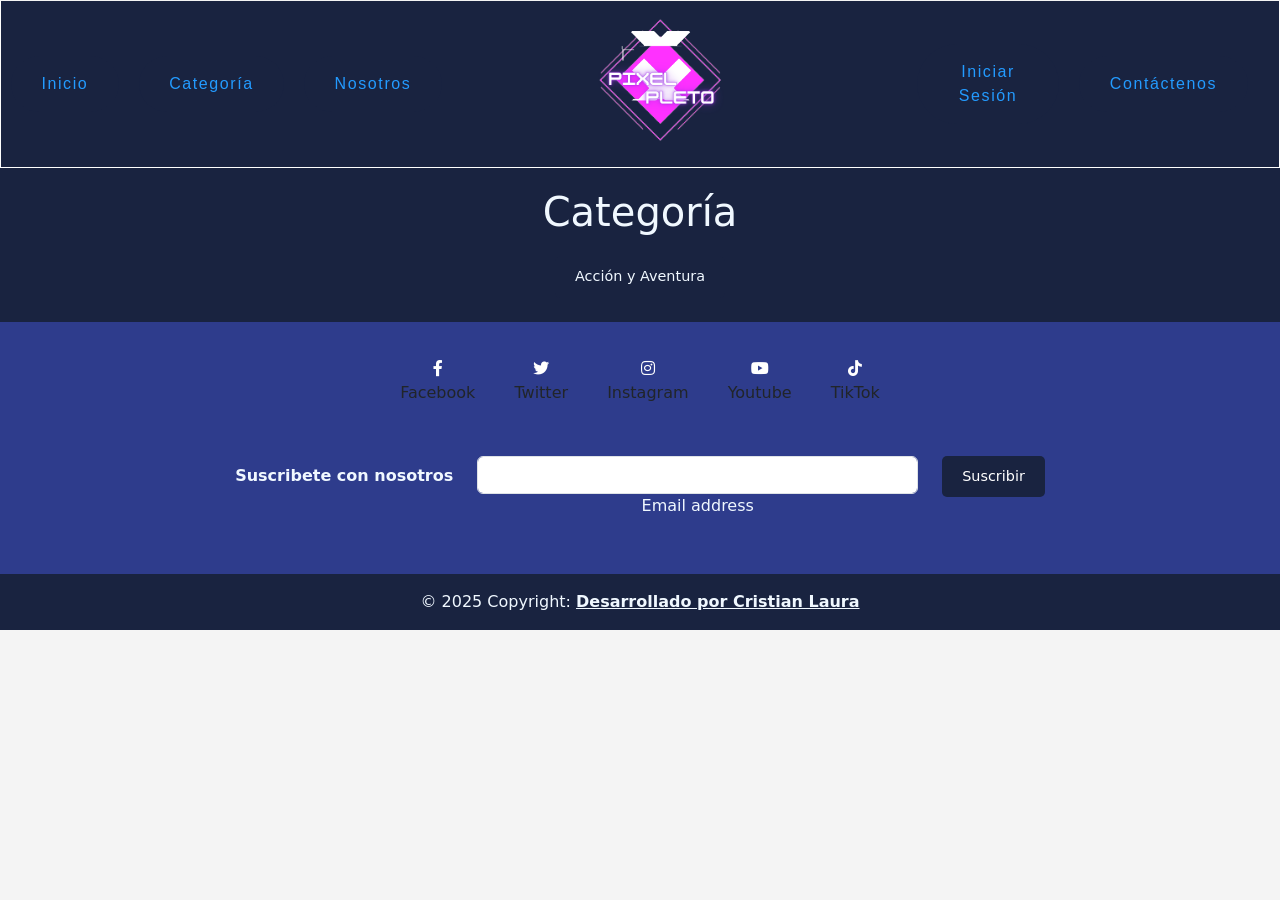
==== PAGES/accion.html @ 749a6708 "Primer commit" ====
<!DOCTYPE html>
<html lang="en">
<head>
    <meta charset="UTF-8">
    <meta name="viewport" content="width=device-width, initial-scale=1.0">
    <title>PixelPleto | Acción</title>
    <link rel="icon" href="../ASSETS/ICONS/Equipo.ico" type="image/x-icon">    
    <link rel="stylesheet" href="../ASSETS/CSS/style.css">
    <link href="https://cdn.jsdelivr.net/npm/bootstrap@5.3.5/dist/css/bootstrap.min.css" rel="stylesheet" integrity="sha384-SgOJa3DmI69IUzQ2PVdRZhwQ+dy64/BUtbMJw1MZ8t5HZApcHrRKUc4W0kG879m7" crossorigin="anonymous">
    <!-- link para los iconos de la social media-->
    <link href="https://cdnjs.cloudflare.com/ajax/libs/font-awesome/5.15.4/css/all.min.css" rel="stylesheet">
</head>
<body>
    <header>
        <nav class="navbar navbar-expand-lg">
            <div class="container-menu-img">
                <button class="navbar-toggler" type="button" data-bs-toggle="collapse" data-bs-target="#navbarExample01" aria-controls="navbarExample01" aria-expanded="false" aria-label="Toggle navigation">
                    <span class="navbar-toggler-icon"></span>
                </button>
                <div class="collapse navbar-collapse" id="navbarExample01">
                    <ul class="navbar-nav">
                        <li class="nav-item">
                            <a class="nav-point" href="../index.html">Inicio</a>
                        </li>
                        <li class="nav-item">
                            <a class="nav-point" href="./categoria.html">Categoría</a>
                        </li>
                        <li class="nav-item">
                            <a class="nav-point" href="#">Nosotros</a>
                        </li>
                    </ul>
                </div>
                <div class="container-logo-center">
                    <div class="container-img">
                        <a class="navbar-brand" href="../index.html">
                            <img src="../ASSETS/ICONS/Equipologo.svg" alt="PIXEL Logo" loading="lazy"/>
                        </a>
                    </div>
                </div>
                <div class="container-button-form">
                    <div class="container-button-header">
                        <button data-mdb-ripple-init type="button" class="nav-point" onclick="location.href='./login.html'">
                            Iniciar Sesión
                        </button>
                        <button data-mdb-ripple-init type="button" class="nav-point">
                            Contáctenos
                        </button>
                    </div>
                </div>
            </div>
        </nav>
    </header>
    <main>
        <div id="contenedor_juegos" class="container-galeria">
            <h1 class="text-center">Categoría</h1>
            <div class="group-button text-center mb-4">
                <button id="show-gallery" type="button" class="btn" data-mdb-ripple-init>Acción y Aventura</button>
            </div>
            <div id="galeria-content" class="hidden">
                <div class="row row-cols-1 row-cols-md-3 g-4">
                    <div class="col">
                        <div class="card">
                            <img src="../IMG/galeria/call-of-duty-modern.webp" class="card-img-top" alt="Hollywood Sign on The Hill"/>
                            <div class="card-body">
                                <h5 class="card-title">Card title</h5>
                                <p class="description">
                                    Lorem ipsum dolor sit amet consectetur adipisicing elit. Quisquam, voluptatibus.
                                </p>
                                <button type="button" class="btn btn-dark" data-mdb-ripple-init>Dark</button>
                            </div>
                        </div>
                    </div>
                    <div class="col">
                        <div class="card">
                            <img src="../IMG/galeria/the-last-of-us-part.webp" class="card-img-top" alt="Palm Springs Road"/>
                            <div class="card-body">
                                <h5 class="card-title">Card title</h5>
                                <button type="button" class="btn btn-dark" data-mdb-ripple-init>Dark</button>
                            </div>
                        </div>
                    </div>
                    <div class="col">
                        <div class="card">
                            <img src="../IMG/galeria/the-lords-of-the.webp" class="card-img-top" alt="Los Angeles Skyscrapers"/>
                            <div class="card-body">
                                <h5 class="card-title">Card title</h5>
                                <button type="button" class="btn btn-dark" data-mdb-ripple-init>Dark</button>
                            </div>
                        </div>
                    </div>
                    <div class="col">
                        <div class="card">
                            <img src="../IMG/galeria/throne-and-liberty.webp" class="card-img-top" alt="Skyscrapers"/>
                            <div class="card-body">
                                <h5 class="card-title">Card title</h5>
                                <button type="button" class="btn btn-dark" data-mdb-ripple-init>Dark</button>
                            </div>
                        </div>
                    </div>
                </div>    
            </div>
    
        </div>
    </main>
        <!-- Footer -->
        <footer class="container-footer text-center">
            <!-- Grid container -->
            <div class="container p-4">
            <!-- Section: Social media -->
                <section class="mb-4">
                    <!-- Facebook -->
                    <a data-mdb-ripple-init class="btn btn-outline btn-floating m-1" href="https://www.facebook.com" role="button">
                        <i class="fab fa-facebook-f text-white"></i>
                        <p>Facebook</p>
                    </a>
            
                    <!-- Twitter -->
                    <a data-mdb-ripple-init class="btn btn-outline btn-floating m-1" href="https://twitter.com" role="button">
                        <i class="fab fa-twitter text-white"></i>
                        <p>Twitter</p>
                    </a>
                    <!-- Instagram -->
                    <a data-mdb-ripple-init class="btn btn-outline btn-floating m-1" href="https://www.instagram.com" role="button">
                        <i class="fab fa-instagram text-white"></i>
                        <p>Instagram</p>
                    </a>
            
                    <!-- Youtube -->
                    <a data-mdb-ripple-init class="btn btn-outline btn-floating m-1" href="https://www.youtube.com" role="button">
                        <i class="fab fa-youtube text-white"></i>
                        <p>Youtube</p>
                    </a>
            
                    <!-- Tiktok -->
                    <a data-mdb-ripple-init class="btn btn-outline btn-floating m-1" href="https://www.tiktok.com" role="button">
                        <i class="fab fa-tiktok text-white"></i>
                        <p>TikTok</p>
                    </a>
                </section>
            <!-- Section: Social media -->
        
            <!-- Section: Form -->
                <section class="email-newsletter">
                    <form action="send">
                    <!--Grid row-->
                        <div class="row d-flex justify-content-center">
                            <!--Grid column-->
                            <div class="col-auto">
                                <p class="pt-2">
                                    <strong>Suscribete con nosotros</strong>
                                </p>
                            </div>
                            <!--Grid column-->
                
                            <!--Grid column-->
                            <div class="col-md-5 col-12">
                            <!-- Email input -->
                                <div data-mdb-input-init class="form-outline mb-4">
                                    <input type="email" id="form5Example24" class="form-control" />
                                    <label class="form-label" for="form5Example24">Email address</label>
                                </div>
                            </div>
                            <!--Grid column-->
                
                            <!--Grid column-->
                            <div class="col-auto">
                            <!-- Submit button -->
                                <button data-mdb-ripple-init type="submit" class="btn btn-outline mb-4">
                                    Suscribir
                                </button>
                            </div>
                            <!--Grid column-->
                        </div>
                    <!--Grid row-->
                    </form>
                </section>
            <!-- Section: Form -->
            </div>
            <!-- Grid container -->
        
            <!-- Copyright -->
            <div class="text-center-footer p-3">
                © 2025 Copyright:
                <a class="text-reset fw-bold" href="https://mdbootstrap.com/">Desarrollado por Cristian Laura</a>
            </div>
            <!-- Copyright -->
        </footer>
    <!-- Footer -->
    
    <script src="https://cdn.jsdelivr.net/npm/@popperjs/core@2.11.8/dist/umd/popper.min.js" integrity="sha384-I7E8VVD/ismYTF4hNIPjVp/Zjvgyol6VFvRkX/vR+Vc4jQkC+hVqc2pM8ODewa9r" crossorigin="anonymous"></script>
    <script src="https://cdn.jsdelivr.net/npm/bootstrap@5.3.5/dist/js/bootstrap.min.js" integrity="sha384-VQqxDN0EQCkWoxt/0vsQvZswzTHUVOImccYmSyhJTp7kGtPed0Qcx8rK9h9YEgx+" crossorigin="anonymous"></script>    
    <script src="../ASSETS/JS/script.js"></script>
    <script src="../ASSETS/JS/categoria.js"></script>
</body>
</html>
---- ASSETS/CSS/style.css ----
/* Estilos Generales */
* {
    margin: 0;
    border: 0;
    /*padding: 0;*/
    box-sizing: border-box;
}
html, body {
    width: 100%;
    font-size: 1rem;
    font-family: Arial, sans-serif;
    background-color: #f4f4f4;
    color: #333;
    font-weight: 300;
}

img {
    max-width: 100%;
    height: auto;
}


/* Estilos de menu */
/*------------inicio de <na></nav>---------------*/
.navbar {
    background-color: #192340;
    color: #fff;
    padding: 10px 20px;
    display: flex;
    justify-content: space-between;
    align-items: center;
    margin: 1px;
}
.navbar-toggler {
    border: none;
    background-color: transparent;
}

.navbar .navbar-toggler-icon {
    background-image: url("data:image/svg+xml,%3Csvg xmlns='http://www.w3.org/2000/svg' viewBox='0 0 30 30'%3E%3Cpath stroke='rgba(255, 255, 255, 1)' stroke-width='2' stroke-linecap='round' stroke-miterlimit='10' d='M4 7h22M4 15h22M4 23h22'/%3E%3C/svg%3E");
}
.container-menu-img {
    display: grid;
    grid-template-columns: repeat(3, 5fr);
    gap: 20px;
    align-items: center;
    justify-items: center;
    width: 100%;
}
.nav-point {
    display: block;
    color: #239Bff;
    background: #192340;
    padding: 1rem 1.9rem;
    letter-spacing: 0.1rem;
    font-family: 'Franklin Gothic Medium', 'Arial Narrow', Arial, sans-serif;
    text-decoration: none;
    border-radius: 15rem;
}
.nav-point:hover {
    background: #192340;
    box-shadow: 
        0 0 20px #239Bff,
        0 0 80px #239Bff,
        0 0 160px #239Bff,
        0 0 320px #239Bff;    
    color: aliceblue;
    transition: background-color 0.3s ease;
}
.navbar-nav li{
    width: 100%;
    padding: 10px;
}
.container-button-header {
    display: flex;
    justify-content: space-between;
    align-items: center;
    padding: 1rem 1.9rem;
    margin: 1px;
    gap: 20px;
}
.container-img img {
    width: 150px;
    height: 150px;
}
/*------------Fin de <na></nav>---------------*/

/*-------------------Inicio class="container-gif-hello"-------------------------*/
.container-gif-hello {
    background-color: #2E3C8C;
    width: 100%;
    display: grid;
    grid-template-columns: repeat(2, 1fr);
    align-items: center;
}
.logo-container img {
    width: 100%;
    height: 100%;
}
.container-text {
    color: aliceblue;
    font-size: 1rem;
}
.section-buttons {
    display: flex;
    justify-content: space-evenly;
    align-items: center;
    gap: 20px;
}
/*-------------------Fin class="container-gif-hello"-------------------------*/

/* Estilo Main */
/*--------------------Inicio class="container-much-sections"---------------*/

.Features {
    display: grid;
    grid-template-columns: repeat(3, 1fr);
    background-color: #192340;
    justify-items: center;
    align-items: center;
}
.CIM1, .CIM2, .CIM3, .CIM4, .CIM5, .CIM6 {
    width: 25vw;
    height: 50vh;
    position: relative;
    background-size: cover;
    background-position: center;
    margin: 15px;
    border-radius: 50%;
}
.CIM1 {
    background-image: url('../IMG/juegoss.webp');
}
.CIM2 {
    background-image: url('../IMG/steam.webp');
}
.CIM3 {
    background-image: url('../IMG/galeriaa.webp');
}
.CIM4 {
    background-image: url('../IMG/enlacess.webp');
}
.CIM5 {
    background-image: url('../IMG/torneoo.webp');
}
.CIM6 {
    background-image: url('../IMG/comunidadd.webp');
}
.card-body {
    display: flex;
    flex-direction: column;
    justify-content: center;
    align-items: center;
    text-align: center;
    height: 100%;
}
.Features .overlay {
    position: absolute;
    top: 0;
    left: 0;
    width: 100%;
    height: 100%;
    background-color: rgba(0, 0, 0, 0.5);
    z-index: 1;
    border-radius: 50%;
}

.Features .card-body {
    position: relative;
    z-index: 2;
    color: white;
}
/*--------------------Inicio class="container-much-sections"---------------*/


/*------------------Inicio class="container-many-cards"-------------------------*/

.container-p-5 {
    color: #192340;
    width: 100%;
    height: 100%;
    padding: 20px;
}
.container-cards-categories {
    display: flex;
    justify-content: center;
    align-items: center;
}
.CMC1, .CMC2, .CMC3 {
    width: 25vw;
    height: 50vh;
    background-size: cover;
    background-position: center;
    border-radius: 10%;
    margin: 10px;
    display: flex;
    justify-content: center;
    align-items: center;
}

.CMC1 {
    background-image: url('https://images8.alphacoders.com/560/thumb-1920-560289.jpg');
}
.CMC2 {
    background-image: url('https://artfiles.alphacoders.com/323/thumb-1920-32329.jpg');
}
.CMC3 {
    background-image: url('https://picfiles.alphacoders.com/202/thumb-1920-202587.png');
}
.container-cards-categories .C-body {
    position: absolute;
    z-index: 2;
    color: white;
}
/*------------------Fin class="container-many-cards"-------------------------*/

/*-------------------Inicio class="secondary-content"-----------------------*/
.secondary-content {
    padding: 20px;
}
.bis1, .bis2, .bis3, .bis4, .bis5, .bis6 {
    background-size: cover;
    background-position: center;
    height: 50vh!important;
    width: 50vw;
    display: flex;
    justify-content: center;
    align-items: center;
    margin-right: 25px;
    margin-left: 25px;
    border-radius: 10%;
}
.bis1 {
    background-image: url('https://images5.alphacoders.com/560/thumb-1920-560060.jpg');
}
.bis2 {
    background-image: url('https://images8.alphacoders.com/514/thumb-1920-514482.png');
}
.bis3 {
    background-image: url('https://www.fayerwayer.com/resizer/aTRPgewrnvBsSNgOFF3xxJ4GpxE=/1600x0/filters:format(jpg):quality(70)/cloudfront-us-east-1.images.arcpublishing.com/metroworldnews/SDE75U6GJFAIXGSW2YCMLZPYHE.jpg');
}
.bis4 {
    background-image: url('https://mobimg.b-cdn.net/v2/fetch/3e/3ec68712d3ae128154fc531aacd0aceb.jpeg');
}
.bis5 {
    background-image: url('https://images3.alphacoders.com/977/thumb-1920-977620.png');
}
.bis6 {
    background-image: url('https://images.alphacoders.com/512/thumb-1920-512108.jpg');
}

.container-cards-categories .overlay {
    width: 100%;
    height: 100%;
    background-color: rgba(0, 0, 0, 0.5);
    z-index: 1;
    border-radius: 10%;
}

.container-cards-categories .card-body {
    position: absolute;
    z-index: 2;
    color: white;
}
/*-------------------Final class="secondary-content"-----------------------*/

/*--------------------- Inicio class="call-to-action"--------------------------*/
.call-to-action {
    background-color: #192340;
    padding: 20px;
    text-align: center;
}
.call-to-action-p-5 {
    background-color: #4981F2;
    border-radius: 20px;
    color: #192340;
    padding: 20px;
    margin: 20px;
}
.call-to-action-p-5 h1 {
    color: aliceblue;
}
.call-to-action-p-5 p {
    color: aliceblue;
}
.finally-cards {
    display: flex;
    align-items: center;
    background-color: #4981F2;
    padding: 40px;
    margin: 10px;
    border-radius: 20px;
}
.conteiner-card {
    display: grid;
    grid-template-columns: repeat(2, 1fr);
    gap: 20px;
    justify-items: center;
    align-items: center;
}
.p-5 {
    color: aliceblue;
    font-size: 1rem;
    text-align: center;
}
.cif1, .cif2, .cif3, .cif4 {
    background-size: cover;
    background-position: center;
    height: 50vh;
    margin-right: 25px;
    margin-left: 25px;
    border-radius: 10%;
    width: 25vw;
    display: flex;
    flex-direction: column;
    justify-content: center;
    align-items: center;
}
.cif1 {
    background-image: url('https://th.bing.com/th/id/OIP.C7Sxe60XgTNMleZM5ksbVAHaE8?w=274&h=183&c=7&r=0&o=5&dpr=1.3&pid=1.7');
}
.cif2 {
    background-image: url('https://th.bing.com/th/id/OIP.qfWXkrEIV_IP4_p1_F4kxgHaEK?w=321&h=180&c=7&r=0&o=5&dpr=1.3&pid=1.7');
}
.cif3 {
    background-image: url('https://th.bing.com/th/id/OIP.OlN462HfFog87bpTBauQhwHaEo?w=267&h=180&c=7&r=0&o=5&pid=1.7');
}
.cif4 {
    background-image: url('https://th.bing.com/th/id/OIP.cQoqQLLncrVfRC7tQiI-OAHaEK?w=300&h=180&c=7&r=0&o=5&dpr=1.3&pid=1.7');
}

.conteiner-card .overlay {
    width: 100%;
    height: 100%;
    background-color: rgba(0, 0, 0, 0.5);
    z-index: 1;
    border-radius: 10%;
}

.conteiner-card .card-body {
    position: absolute;
    z-index: 2;
    color: white;
}
.card-textp {
    width: 200px;
    font-size: 0.9rem;
    color: #ffffff;
    text-align: center;
    padding: 0 10px;
    margin-bottom: 10px;
}


/*--------------------- Fin class="call-to-action"--------------------------*/

/* Footer */
/*--------log y redes sociales------------*/
.button-position {
    text-align: center;
}

.button-position .log-footer {
    display: inline-block;
    margin: 5px;
    height: 100px;
}

.button-position .log-footer .logito {
    width: 100px;
    height: 100px;
}

.button-position .button-network {
    gap: 1px;
    display: flex;
    width: 100%;
    justify-content: center;
}

.button-position .button-network .button-network__button {
    width: 100px;
    height: 55px;
    display: block;
    border-radius: 10px;
    display: flex;
    align-items: center;
    justify-content: center;
    gap: 10px;
    font-size: 50px;
    text-decoration: none;
    color: #e8d5d5;
    font-weight: bold;
    transition: all 0.3s ease;
    margin: 20px;
}

.button-position .button-network .button-network__button:hover {
    width: 100%;
    padding: 0 15px;
}

.button-position .button-network .button-network__button:hover > p {
    display: block;
}

.button-position .button-network .button-network__button:nth-child(1):hover {
    color: rgb(0, 0, 115);
    -webkit-text-stroke: 1px aliceblue;
}

.button-position .button-network .button-network__button:nth-child(2):hover {
    color: #1f0e0e;
    -webkit-text-stroke: 1px aliceblue;
}

.button-position .button-network .button-network__button:nth-child(3):hover {
    color: rgb(234, 225, 225);
    -webkit-text-stroke: 1px aliceblue;
}

.button-position .button-network .button-network__button:nth-child(4):hover {
    color: rgb(181, 0, 0);
    -webkit-text-stroke: 1px aliceblue;
}

.button-position .button-network .button-network__button:nth-child(5):hover {
    color: rgb(19, 168, 19);
    -webkit-text-stroke: 1px aliceblue;
}

.button-position .button-network .button-network__button:nth-child(6):hover {
    color: rgb(216, 141, 1);
    -webkit-text-stroke: 1px aliceblue;
}

.button-position .button-network .button-network__button p {
    display: none;
}
/*-------fin lof y redes sociales-------*/
.container-footer {
    background-color: #2E3C8C;
}
.email-newsletter {
    color: aliceblue;
}
.col-auto button{
    color: aliceblue;
}
.text-center-footer {
    background-color: #192340;
    color: aliceblue;
}

/*------------------------Pag. Categoria-------------------------*/
.container-galeria {
    background-color: #192340;

}
.container-galeria h1 {
    color: aliceblue;
    text-align: center;
    margin-top: 20px;
    margin-bottom: 20px;
}
.container-galeria .parrafo {
    color: aliceblue;
    text-align: center;
    margin-top: 20px;
    margin-bottom: 20px;
}
.group-button .btn {
    color: aliceblue;
    border-color: aliceblue;
}
.hidden {
    display: none;
}


/*------------Inicio galeria.html------------------*/
/* Estilos para las tarjetas de la galería */
.galeria-container {
    background-color: #2E3C8C;
    padding: 20px;
    display: flex;
    flex-direction: column;
    gap: 40px; 
}

.category {
    margin-bottom: 20px;
}

.category h2 {
    font-size: 1.8rem;
    font-weight: bold;
    text-align: center;
    margin-bottom: 20px;
    color: #fbfbfb;
}

.gallery {
    display: flex;
    flex-wrap: wrap;
    justify-content: center; 
    gap: 20px; 
}

.game {
    background-color: #ffffff; 
    border-radius: 10px; 
    box-shadow: 0 4px 6px rgba(0, 0, 0, 0.1); 
    overflow: hidden; 
    width: 300px;
    transition: transform 0.3s ease, box-shadow 0.3s ease;
}

.game:hover {
    transform: translateY(-10px); 
    box-shadow: 0 8px 12px rgba(0, 0, 0, 0.2); 
}

.game img {
    width: 100%; 
    height: 180px; 
    object-fit: cover; 
}

.game h3 {
    font-size: 1.2rem;
    font-weight: bold;
    margin: 10px 0;
    text-align: center;
    color: #333333; 
}

.game p {
    font-size: 0.9rem;
    color: #555555; 
    text-align: center;
    padding: 0 10px;
    margin-bottom: 10px;
}
/*---------------Fin galeria.html------------------*/
/*------------Inicio querys mobile <na></nav>---------------*/
@media (max-width: 768px) {
    .navbar {
        flex-direction: column;
        align-items: flex-start;
        padding: 10px;
    }
    .container-menu-img {
        grid-template-columns: 1fr;
        gap: 10px;
    }
    .nav-point {
        padding: 0.5rem 1rem;
        font-size: 0.9rem;
        text-align: center;
        width: 100%;
    }
    .container-img img {
        width: 100px;
        height: 100px;
    }
    .container-gif-hello {
        grid-template-columns: 1fr!important;
        text-align: center;
        padding: 10px;
    }
    .logo-container img {
        width: 80%;
        height: auto;
        margin: 0 auto;
    }
    .container-text {
        font-size: 0.9rem;
        padding: 10px;
    }
    .section-buttons {
        flex-direction: column;
        gap: 10px;
    }
    .section-buttons a {
        width: 100%;
        text-align: center;
    }
    /* Ajustar las tarjetas de la sección Features */
    .Features {
        grid-template-columns: 1fr; 
        gap: 20px;
    }

    .container-cards-categories{
        display: flex; 
        flex-direction: column;
        gap: 20px;
    }
    
    .CIM1, .CIM2, .CIM3, .CIM4, .CIM5, .CIM6 {
        width: 100%; 
        height: 40vh; 
        margin: 0 auto; 
    }
    .CMC1, .CMC2, .CMC3 {
        width: 100%; 
        height: 40vh; 
        margin: 0 auto; 
    }
    .bis1, .bis2, .bis3, .bis4, .bis5, .bis6 {
        width: 100%; 
        height: 40vh;
        margin: 0 auto; 
    }
    .finally-cards {
        flex-direction: column; 
        padding: 20px; 
    }
    .conteiner-card {
        grid-template-columns: 1fr; 
        gap: 20px;
    }
    .cif1, .cif2, .cif3, .cif4 {
        width: 18rem; 
        height: 40vh; 
        margin: 0 auto; 
    }
    .card-body h5 {
        padding: 10px; 
    }
    .card-body p {
        padding: 10px; 
        width: 18rem;
    }
    /* Ajustar el footer */
    .container-footer {
        text-align: center;
        padding: 20px;
        /*display: flex;
        justify-content: center;
        align-items: center;
        height: 90vh;*/
    }
    /*.container-footer a {
        width: 50px;
        height: 50px;
        border: 5px solid white;
        -webkit-border-radius: 50%;
        -moz-border-radius: 50%;
        -ms-border-radius: 50%;
        -o-border-radius: 50%;
        border-radius: 50%;
        box-shadow: 0 5px 15px 0 rgba(0, 0, 0, 0.);
        -webkit-animation: float 5s ease-in-out infinite;
        animation: float 5s ease-in-out infinite;
    }*/
    /*@keyframes float {
        0% {
            box-shadow: 0 5px 15px 0 rgba(0, 0, 0, 0.5);
            transform: translateY(0);
            -webkit-animation: translateY(0);
            -moz-transform: translateY(0);
            -ms-transform: translateY(0);
            -o-transform: translateY(0);
        }
    }*/
    .email-newsletter {
        font-size: 0.9rem;
    }
}
/*--------------Fin querys mobile <na></nav>----------------*/
/*--------------categoria.html----------------*/
.container-galeria {
    padding: 0 15px; 
    margin: 0 auto; 
    max-width: 100%; 
    overflow-x: hidden; 
}

.col {
    display: flex;
    justify-content: center;
    align-items: center;
}
.card {
    width: 300px;
    height: 400px;
    border-radius: 10px;
    box-shadow: 0 4px 6px rgba(0, 0, 0, 0.1);
    overflow: hidden;
    background-color: #fff;
}
.card img {
    width: 100%; 
    height: 60%; 
    object-fit: cover; 
}
.card-body {
    padding: 10px;
    text-align: center; 
    flex-grow: 1; 
}
.card-title {
    font-size: 1.2rem;
    font-weight: bold;
    margin-bottom: 10px;
}
.card-text {
    font-size: 0.9rem;
    color: #555;
    margin-bottom: 10px;
}
button.btn {
    margin-top: auto; 
    padding: 10px 20px;
    font-size: 0.9rem;
    background-color: #192340;
    color: #fff;
    border: none;
    border-radius: 5px;
    cursor: pointer;
    transition: background-color 0.3s ease;
}

button.btn:hover {
    background-color: #239Bff;
}

/*---------------------Estilos para tablet-------------------*/
@media (min-width: 600px) and (max-width: 768px) {
    body {
        font-size: 1rem; 
    }

    .container-galeria {
        padding: 10px; 
    }

    .card {
        width: 250px;
        height: 350px; 
    }

    .card img {
        height: 50%; 
    }

    .navbar-nav {
        justify-content: center; 
    }

    .group-button {
        flex-direction: column; 
        gap: 10px;
    }
}

/*------------------Estilos para escritorio-----------------*/
@media (min-width: 992px) {
    body {
        font-size: 1.1rem; 
    }

    .container-galeria {
        max-width: 1200px; 
        margin: 0 auto; 
    }

    .card {
        width: 300px; 
        height: 400px;
    }

    .card img {
        height: 60%; 
    }

    .navbar-nav {
        justify-content: flex-start; 
    }

    .group-button {
        flex-direction: row; 
        gap: 20px;
    }
    
}

/*--------------Estilos para pantallas grandes--------*/
@media (min-width: 1200px ) {
    body {
        font-size: 1.2rem; 
    }

    .container-galeria {
        max-width: 1400px; 
        margin: 0 auto;
    }

    .card {
        width: 350px; 
        height: 450px;
    }

    .card img {
        height: 65%; 
    }

    .navbar-nav {
        justify-content: space-between; 
    }

    .group-button {
        gap: 30px; 
    }
}
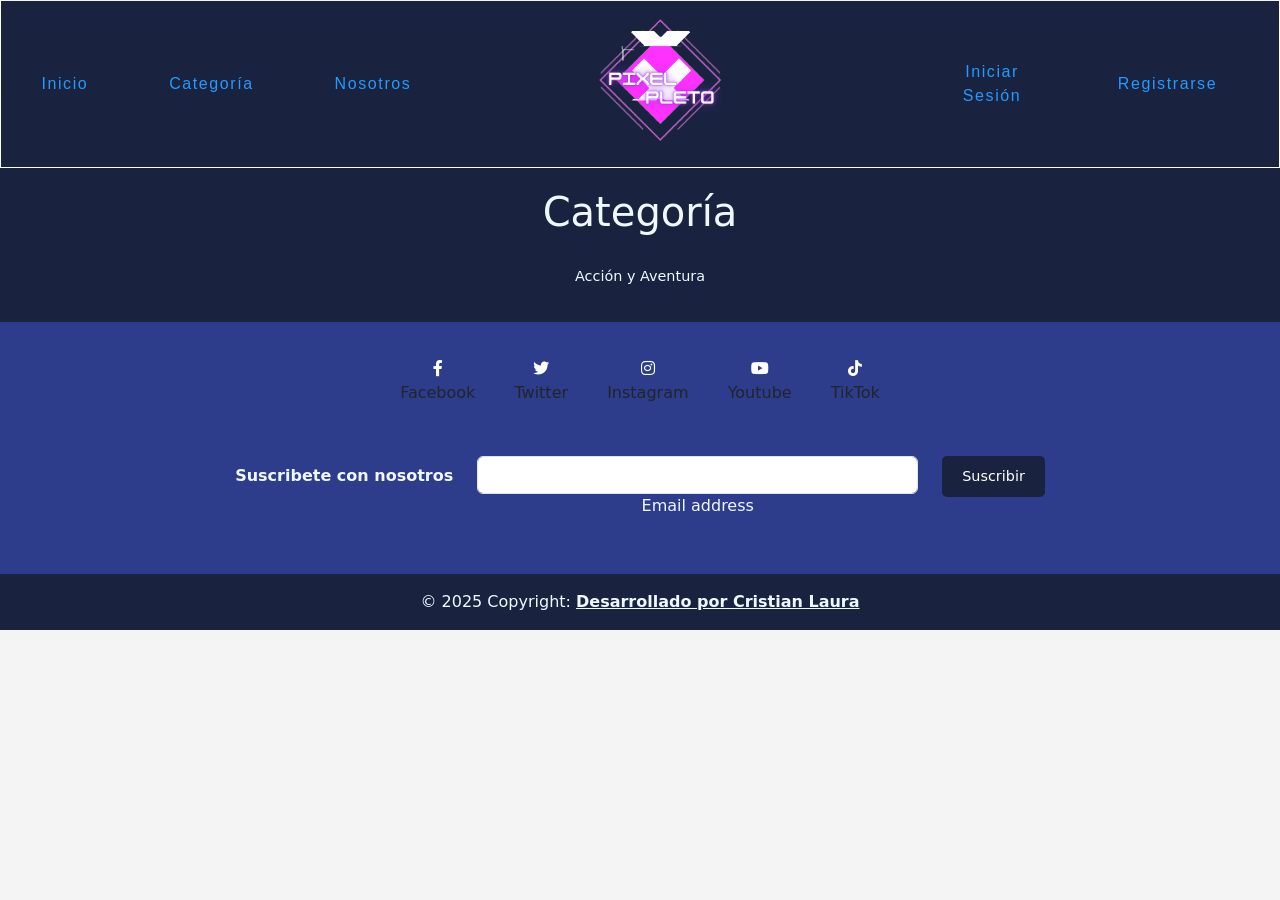
==== commit 6af638d8: "Segundo commit" ====
--- a/PAGES/accion.html
+++ b/PAGES/accion.html
@@ -39,11 +39,11 @@
                 </div>
                 <div class="container-button-form">
                     <div class="container-button-header">
-                        <button data-mdb-ripple-init type="button" class="nav-point" onclick="location.href='./login.html'">
+                        <button type="button" class="nav-point" onclick="location.href='./PAGES/login.html'">
                             Iniciar Sesión
                         </button>
-                        <button data-mdb-ripple-init type="button" class="nav-point">
-                            Contáctenos
+                        <button type="button" class="nav-point" onclick="location.href='../PAGES/registro.html'">
+                            Registrarse
                         </button>
                     </div>
                 </div>
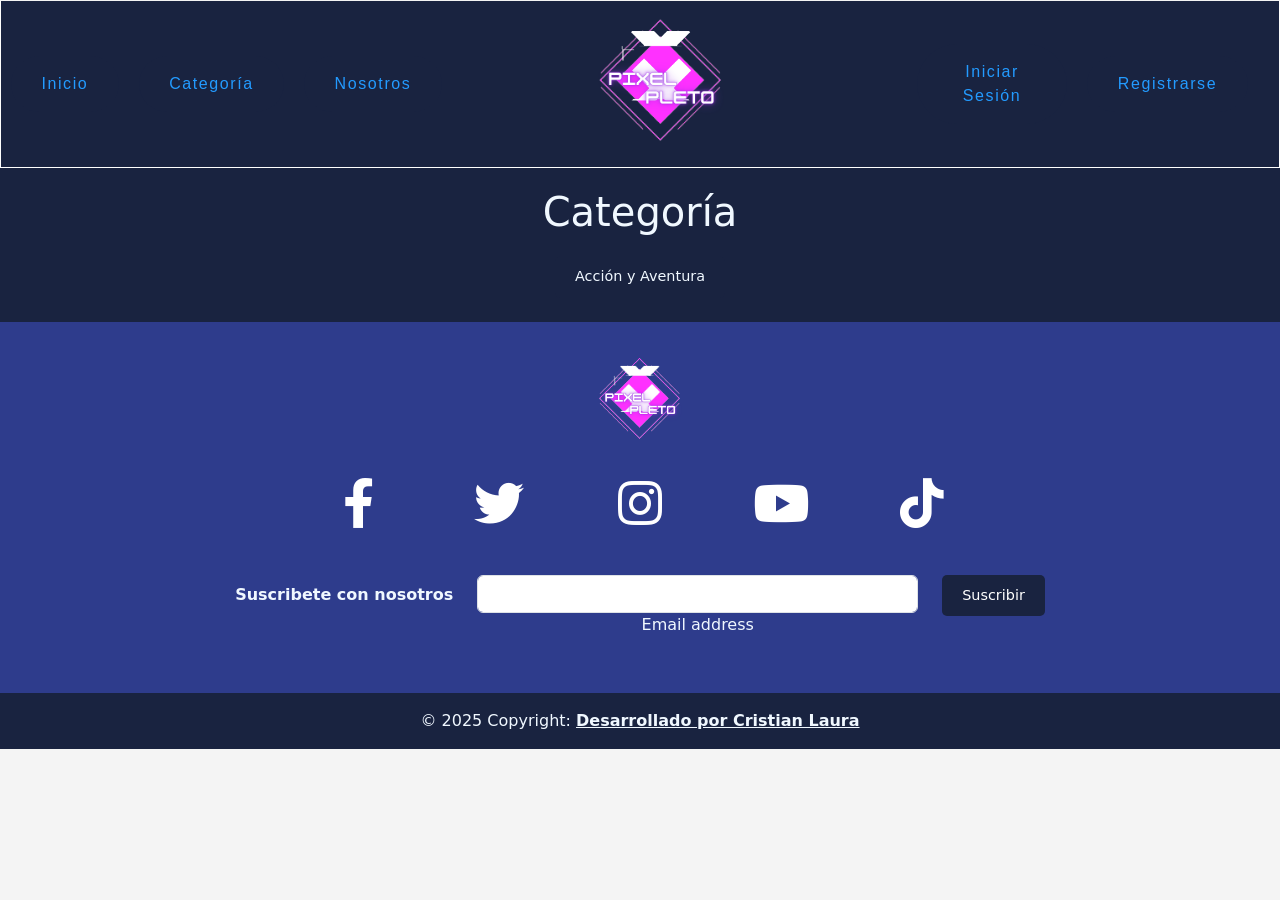
==== commit 9b8e18c9: "Correccion de footer" ====
--- a/PAGES/accion.html
+++ b/PAGES/accion.html
@@ -102,44 +102,39 @@
     
         </div>
     </main>
-        <!-- Footer -->
         <footer class="container-footer text-center">
-            <!-- Grid container -->
             <div class="container p-4">
-            <!-- Section: Social media -->
                 <section class="mb-4">
-                    <!-- Facebook -->
-                    <a data-mdb-ripple-init class="btn btn-outline btn-floating m-1" href="https://www.facebook.com" role="button">
-                        <i class="fab fa-facebook-f text-white"></i>
-                        <p>Facebook</p>
-                    </a>
-            
-                    <!-- Twitter -->
-                    <a data-mdb-ripple-init class="btn btn-outline btn-floating m-1" href="https://twitter.com" role="button">
-                        <i class="fab fa-twitter text-white"></i>
-                        <p>Twitter</p>
-                    </a>
-                    <!-- Instagram -->
-                    <a data-mdb-ripple-init class="btn btn-outline btn-floating m-1" href="https://www.instagram.com" role="button">
-                        <i class="fab fa-instagram text-white"></i>
-                        <p>Instagram</p>
-                    </a>
-            
-                    <!-- Youtube -->
-                    <a data-mdb-ripple-init class="btn btn-outline btn-floating m-1" href="https://www.youtube.com" role="button">
-                        <i class="fab fa-youtube text-white"></i>
-                        <p>Youtube</p>
-                    </a>
-            
-                    <!-- Tiktok -->
-                    <a data-mdb-ripple-init class="btn btn-outline btn-floating m-1" href="https://www.tiktok.com" role="button">
-                        <i class="fab fa-tiktok text-white"></i>
-                        <p>TikTok</p>
-                    </a>
+                    <div class="button-position">
+                        <div class="log-footer">
+                            <div class="logito">
+                                <img class="logito" alt="" src="../ASSETS/ICONS/Equipologo.svg" loading="lazy"/>
+                            </div>
+                        </div>
+                        <div class="button-network">
+                            <a data-mdb-ripple-init class="button-network__button" href="https://www.facebook.com" role="button">
+                                <i class="fab fa-facebook-f text-white"></i>
+                                <p>Facebook</p>
+                            </a>
+                            <a data-mdb-ripple-init class="button-network__button" href="https://twitter.com" role="button">
+                                <i class="fab fa-twitter text-white"></i>
+                                <p>Twitter</p>
+                            </a>
+                            <a data-mdb-ripple-init class="button-network__button" href="https://www.instagram.com" role="button">
+                                <i class="fab fa-instagram text-white"></i>
+                                <p>Instagram</p>
+                            </a>
+                            <a data-mdb-ripple-init class="button-network__button" href="https://www.youtube.com" role="button">
+                                <i class="fab fa-youtube text-white"></i>
+                                <p>Youtube</p>
+                            </a>
+                            <a data-mdb-ripple-init class="button-network__button" href="https://www.tiktok.com" role="button">
+                                <i class="fab fa-tiktok text-white"></i>
+                                <p>Tiktok</p>
+                            </a>
+                        </div>
+                    </div>
                 </section>
-            <!-- Section: Social media -->
-        
-            <!-- Section: Form -->
                 <section class="email-newsletter">
                     <form action="send">
                     <!--Grid row-->
@@ -150,42 +145,27 @@
                                     <strong>Suscribete con nosotros</strong>
                                 </p>
                             </div>
-                            <!--Grid column-->
                 
-                            <!--Grid column-->
                             <div class="col-md-5 col-12">
-                            <!-- Email input -->
                                 <div data-mdb-input-init class="form-outline mb-4">
                                     <input type="email" id="form5Example24" class="form-control" />
                                     <label class="form-label" for="form5Example24">Email address</label>
                                 </div>
                             </div>
-                            <!--Grid column-->
-                
-                            <!--Grid column-->
                             <div class="col-auto">
-                            <!-- Submit button -->
                                 <button data-mdb-ripple-init type="submit" class="btn btn-outline mb-4">
                                     Suscribir
                                 </button>
                             </div>
-                            <!--Grid column-->
                         </div>
-                    <!--Grid row-->
                     </form>
                 </section>
-            <!-- Section: Form -->
             </div>
-            <!-- Grid container -->
-        
-            <!-- Copyright -->
             <div class="text-center-footer p-3">
                 © 2025 Copyright:
                 <a class="text-reset fw-bold" href="https://mdbootstrap.com/">Desarrollado por Cristian Laura</a>
             </div>
-            <!-- Copyright -->
         </footer>
-    <!-- Footer -->
     
     <script src="https://cdn.jsdelivr.net/npm/@popperjs/core@2.11.8/dist/umd/popper.min.js" integrity="sha384-I7E8VVD/ismYTF4hNIPjVp/Zjvgyol6VFvRkX/vR+Vc4jQkC+hVqc2pM8ODewa9r" crossorigin="anonymous"></script>
     <script src="https://cdn.jsdelivr.net/npm/bootstrap@5.3.5/dist/js/bootstrap.min.js" integrity="sha384-VQqxDN0EQCkWoxt/0vsQvZswzTHUVOImccYmSyhJTp7kGtPed0Qcx8rK9h9YEgx+" crossorigin="anonymous"></script>    
